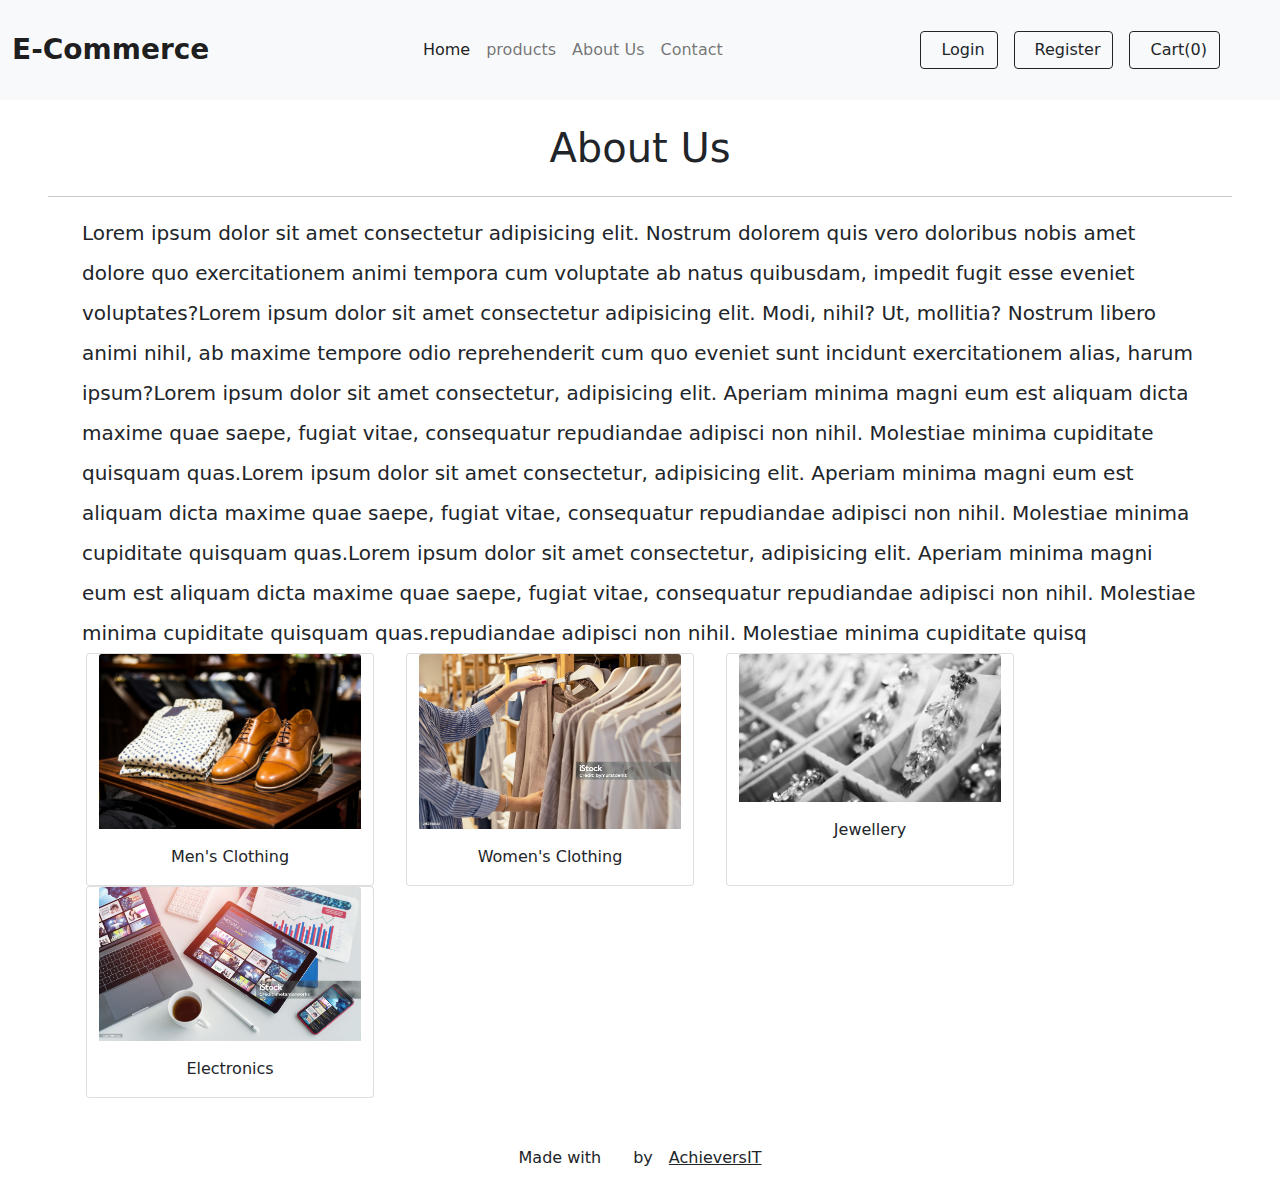
==== html-files/about.html @ ac70b647 "home page commit" ====
<!DOCTYPE html>
<html lang="en">
<head>
    <meta charset="UTF-8">
    <meta name="viewport" content="width=device-width, initial-scale=1.0">
    <title>About Us</title>
    <!-- css files -->
    <link rel="stylesheet" href="../css-files/about.css">
    <!-- bootstrap modified css -->
   <link rel="stylesheet" href="../html-files/bootstrap.min.css">
    <!-- font awesome icons -->
    <link rel="stylesheet" href="https://cdnjs.cloudflare.com/ajax/libs/font-awesome/6.6.0/css/all.min.css" integrity="sha512-Kc323vGBEqzTmouAECnVceyQqyqdsSiqLQISBL29aUW4U/M7pSPA/gEUZQqv1cwx4OnYxTxve5UMg5GT6L4JJg==" crossorigin="anonymous" referrerpolicy="no-referrer" />

</head>
<body>
    <!-- header -->
    <nav class="navbar navbar-expand-lg navbar-light bg-light py-4">
        <div class="container-fluid">
          <a class="navbar-brand lg-ms-5  commerce fw-bold fs-3" href="./index.html">E-Commerce</a>
          <button class="navbar-toggler" type="button" data-bs-toggle="collapse" data-bs-target="#navbarSupportedContent" aria-controls="navbarSupportedContent" aria-expanded="false" aria-label="Toggle navigation">
            <span class="navbar-toggler-icon"></span>
          </button>
          <div class="collapse navbar-collapse" id="navbarSupportedContent">
            <ul class="navbar-nav ms-auto mb-2 mb-lg-0 navlink">
              <li class="nav-item">
                <a class="nav-link active" aria-current="page" href="./index.html">Home</a>
              </li>
              <li class="nav-item">
                <a class="nav-link" href="./products.html">products</a>
              </li>
              <li class="nav-item">
                <a class="nav-link" href="./about.html">About Us</a>
              </li>
              <li class="nav-item">
                <a class="nav-link" href="./contact.html">Contact</a>
              </li>
              
            </ul>
            <form class="d-flex ms-auto me-5">
              <!-- <input class="form-control me-2" type="search" placeholder="Search" aria-label="Search"> -->
               <!-- <ul class= "navbar-nav ms-auto mb-2 mb-lg-0 ">
                <li><a href="./add-to-cart.html"><i class="fa-solid fa-cart-shopping text-dark border border-dark p-2 rounded">Cart(0)</i></a></li>
               </ul> -->
              <!-- <button class="btn btn-outline-success border border-dark text-dark " type="submit"><i class="fa-solid fa-cart-shopping"></i><a href='./add-to-cart.html' class="text-decoration-none text-dark ms-2">Cart(0)</a></button>  -->
              <button type="button" class="btn btn-light border border-dark rounded "><i class="fa-solid fa-right-to-bracket"></i><a href='#' class="text-decoration-none text-dark ms-2 ">Login</a></button>
              <button type="button" class="btn btn-light border border-dark ms-3 rounded"><i class="fa-solid fa-address-card"></i><a href='#' class="text-decoration-none text-dark ms-2">Register</a></button>
              <button type="button" class="btn btn-light border border-dark ms-3 rounded"><i class="fa-solid fa-cart-shopping"></i><a href='../html-files/add-to-cart.html' class="text-decoration-none text-dark ms-2">Cart(0)</a></button>   
            </form>
          </div>
        </div>
      </nav>

     <!-- header end -->
    <div class="container d-flex justify-content-center align-items-center mt-4"><h1>About Us</h1></div>
    <hr class="mx-5">
    <div claSS="container fs-5 fw-normal lh-lg">Lorem ipsum dolor sit amet consectetur adipisicing elit. Nostrum dolorem quis vero doloribus nobis amet dolore quo exercitationem animi tempora cum voluptate ab natus quibusdam, impedit fugit esse eveniet voluptates?Lorem ipsum dolor sit amet consectetur adipisicing elit. Modi, nihil? Ut, mollitia? Nostrum libero animi nihil, ab maxime tempore odio reprehenderit cum quo eveniet sunt incidunt exercitationem alias, harum ipsum?Lorem ipsum dolor sit amet consectetur, adipisicing elit. Aperiam minima magni eum est aliquam dicta maxime quae saepe, fugiat vitae, consequatur repudiandae adipisci non nihil. Molestiae minima cupiditate quisquam quas.Lorem ipsum dolor sit amet consectetur, adipisicing elit. Aperiam minima magni eum est aliquam dicta maxime quae saepe, fugiat vitae, consequatur repudiandae adipisci non nihil. Molestiae minima cupiditate quisquam quas.Lorem ipsum dolor sit amet consectetur, adipisicing elit. Aperiam minima magni eum est aliquam dicta maxime quae saepe, fugiat vitae, consequatur repudiandae adipisci non nihil. Molestiae minima cupiditate quisquam quas.repudiandae adipisci non nihil. Molestiae                                                                                                                            minima cupiditate quisq
    </div>


    <section>
        <!-- <div class="products d-flex justify-content-center align-items-center"><h2>Our Products</h2></div>
        <div class="container">
            <div class="row">
        <div class=" col card mx-4" style="width: 18rem;">
            <img src="../images/mens-cloth.jpg" class="card-img-top" alt="image1">
            <div class="card-body">
              <p class="card-text text-center">Men's Clothing</p>
            </div>
          </div>
          <div class=" col card mx-4 " style="width: 18rem;">
            <img src="../images/women-cloth.jpg" class="card-img-top" alt="image2">
            <div class="card-body">
              <p class="card-text text-center">Women's Clothing</p>
            </div>
          </div>
          <div class=" col card mx-4" style="width: 18rem;">
            <img src="../images/jewellery.avif" class="card-img-top" alt="image3">
            <div class="card-body">
              <p class="card-text text-center">Jewellery</p>
            </div>
          </div>
          <div class=" col card mx-4" style="width: 18rem;">
            <img src="../images/electronics.jpg" class="card-img-top" alt="image4">
            <div class="card-body">
              <p class="card-text text-center">Electronics</p>
            </div>
          </div>
        </div>
    </div> -->

   
              <div class="container ">
                <div class="row">
                <div class="card mx-3" style="width: 18rem;">
                    <img src="../images/mens-cloth.jpg" class="card-img-top" alt="image1">
                    <div class="card-body">
                      <p class="card-text text-center">Men's Clothing</p>
                    </div>
                  </div>
                  <div class="card mx-3 " style="width: 18rem;">
                    <img src="../images/women-cloth.jpg" class="card-img-top" alt="image2">
                    <div class="card-body">
                      <p class="card-text text-center">Women's Clothing</p>
                    </div>
                  </div>
                  <div class="card mx-3" style="width: 18rem;">
                    <img src="../images/jewel2.jpeg" class="card-img-top" alt="image3">
                    <div class="card-body">
                      <p class="card-text text-center">Jewellery</p>
                    </div>
                  </div>
                  <div class="card mx-3" style="width: 18rem;">
                    <img src="../images/electronics.jpg" class="card-img-top" alt="image4">
                    <div class="card-body">
                      <p class="card-text text-center">Electronics</p>
                    </div>
                  </div>

    </section>

<br><br>

    <footer>
    <section class="end_part">
        <p class="d-flex justify-content-center align-items-center">Made with <span><i class="fa-solid fa-heart mx-3" style="color: red;"></i></span>by <a href="#" class="text-dark ms-3">AchieversIT</a></p>
    
      </section>
    </footer>
    
    


    <script src="https://cdn.jsdelivr.net/npm/bootstrap@5.0.2/dist/js/bootstrap.bundle.min.js" integrity="sha384-MrcW6ZMFYlzcLA8Nl+NtUVF0sA7MsXsP1UyJoMp4YLEuNSfAP+JcXn/tWtIaxVXM" crossorigin="anonymous"></script>
</body>
</html>
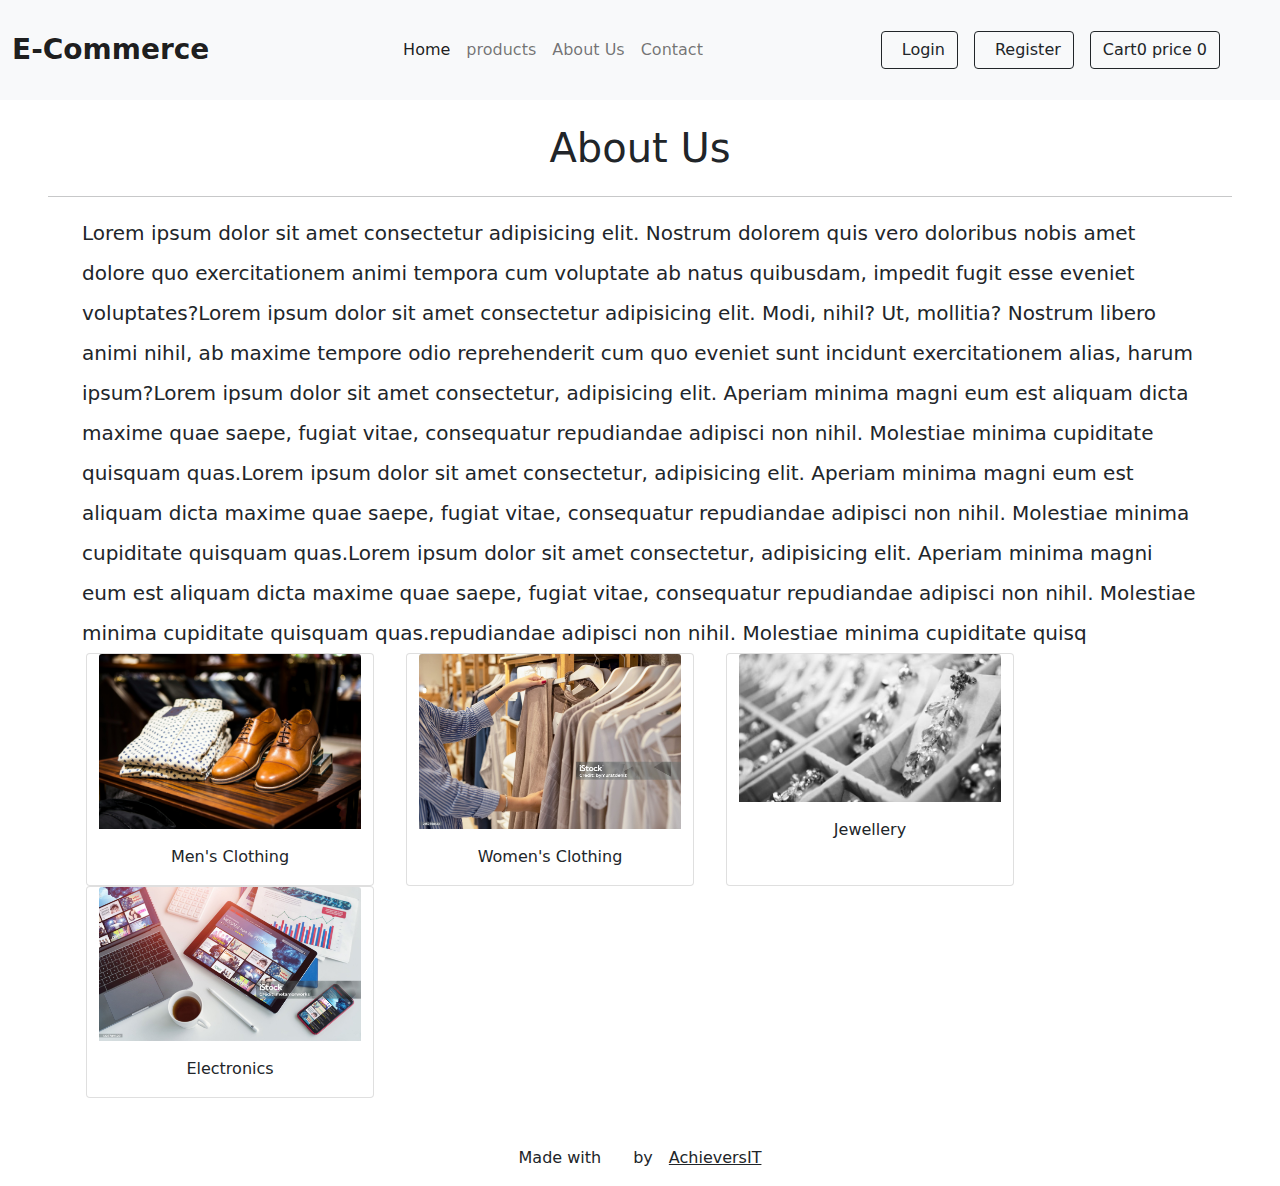
==== commit 30e1ac75: "modified" ====
--- a/html-files/about.html
+++ b/html-files/about.html
@@ -1,135 +1,123 @@
 <!DOCTYPE html>
 <html lang="en">
+
 <head>
-    <meta charset="UTF-8">
-    <meta name="viewport" content="width=device-width, initial-scale=1.0">
-    <title>About Us</title>
-    <!-- css files -->
-    <link rel="stylesheet" href="../css-files/about.css">
-    <!-- bootstrap modified css -->
-   <link rel="stylesheet" href="../html-files/bootstrap.min.css">
-    <!-- font awesome icons -->
-    <link rel="stylesheet" href="https://cdnjs.cloudflare.com/ajax/libs/font-awesome/6.6.0/css/all.min.css" integrity="sha512-Kc323vGBEqzTmouAECnVceyQqyqdsSiqLQISBL29aUW4U/M7pSPA/gEUZQqv1cwx4OnYxTxve5UMg5GT6L4JJg==" crossorigin="anonymous" referrerpolicy="no-referrer" />
+  <meta charset="UTF-8">
+  <meta name="viewport" content="width=device-width, initial-scale=1.0">
+  <title>About Us</title>
+  <!-- css files -->
+  <link rel="stylesheet" href="../css-files/about.css">
+  <!-- bootstrap modified css -->
+  <link rel="stylesheet" href="../html-files/bootstrap.min.css">
+  <!-- font awesome icons -->
+  <link rel="stylesheet" href="https://cdnjs.cloudflare.com/ajax/libs/font-awesome/6.6.0/css/all.min.css"
+    integrity="sha512-Kc323vGBEqzTmouAECnVceyQqyqdsSiqLQISBL29aUW4U/M7pSPA/gEUZQqv1cwx4OnYxTxve5UMg5GT6L4JJg=="
+    crossorigin="anonymous" referrerpolicy="no-referrer" />
 
 </head>
+
 <body>
-    <!-- header -->
-    <nav class="navbar navbar-expand-lg navbar-light bg-light py-4">
-        <div class="container-fluid">
-          <a class="navbar-brand lg-ms-5  commerce fw-bold fs-3" href="./index.html">E-Commerce</a>
-          <button class="navbar-toggler" type="button" data-bs-toggle="collapse" data-bs-target="#navbarSupportedContent" aria-controls="navbarSupportedContent" aria-expanded="false" aria-label="Toggle navigation">
-            <span class="navbar-toggler-icon"></span>
-          </button>
-          <div class="collapse navbar-collapse" id="navbarSupportedContent">
-            <ul class="navbar-nav ms-auto mb-2 mb-lg-0 navlink">
-              <li class="nav-item">
-                <a class="nav-link active" aria-current="page" href="./index.html">Home</a>
-              </li>
-              <li class="nav-item">
-                <a class="nav-link" href="./products.html">products</a>
-              </li>
-              <li class="nav-item">
-                <a class="nav-link" href="./about.html">About Us</a>
-              </li>
-              <li class="nav-item">
-                <a class="nav-link" href="./contact.html">Contact</a>
-              </li>
-              
-            </ul>
-            <form class="d-flex ms-auto me-5">
-              <!-- <input class="form-control me-2" type="search" placeholder="Search" aria-label="Search"> -->
-               <!-- <ul class= "navbar-nav ms-auto mb-2 mb-lg-0 ">
-                <li><a href="./add-to-cart.html"><i class="fa-solid fa-cart-shopping text-dark border border-dark p-2 rounded">Cart(0)</i></a></li>
-               </ul> -->
-              <!-- <button class="btn btn-outline-success border border-dark text-dark " type="submit"><i class="fa-solid fa-cart-shopping"></i><a href='./add-to-cart.html' class="text-decoration-none text-dark ms-2">Cart(0)</a></button>  -->
-              <button type="button" class="btn btn-light border border-dark rounded "><i class="fa-solid fa-right-to-bracket"></i><a href='#' class="text-decoration-none text-dark ms-2 ">Login</a></button>
-              <button type="button" class="btn btn-light border border-dark ms-3 rounded"><i class="fa-solid fa-address-card"></i><a href='#' class="text-decoration-none text-dark ms-2">Register</a></button>
-              <button type="button" class="btn btn-light border border-dark ms-3 rounded"><i class="fa-solid fa-cart-shopping"></i><a href='../html-files/add-to-cart.html' class="text-decoration-none text-dark ms-2">Cart(0)</a></button>   
-            </form>
+  <!-- header -->
+  <nav class="navbar navbar-expand-lg navbar-light bg-light py-4">
+    <div class="container-fluid">
+      <a class="navbar-brand lg-ms-5  commerce fw-bold fs-3" href="./index.html">E-Commerce</a>
+      <button class="navbar-toggler" type="button" data-bs-toggle="collapse" data-bs-target="#navbarSupportedContent" aria-controls="navbarSupportedContent" aria-expanded="false" aria-label="Toggle navigation">
+        <span class="navbar-toggler-icon"></span>
+      </button>
+      <div class="collapse navbar-collapse" id="navbarSupportedContent">
+        <ul class="navbar-nav ms-auto mb-2 mb-lg-0 navlink">
+          <li class="nav-item">
+            <a class="nav-link active" aria-current="page" href="./index.html">Home</a>
+          </li>
+          <li class="nav-item">
+            <a class="nav-link" href="./products.html">products</a>
+          </li>
+          <li class="nav-item">
+            <a class="nav-link" href="./about.html">About Us</a>
+          </li>
+          <li class="nav-item">
+            <a class="nav-link" href="./contact.html">Contact</a>
+          </li>
+          
+        </ul>
+        <form class="d-flex ms-auto me-5">
+          <a href="#"><button type="button" class="btn btn-outline-dark"><i class="fa-solid fa-right-to-bracket ms-2"></i>Login</button></a>
+          <a href="#"><button type="button" class="btn btn-outline-dark ms-3"><i class="fa-solid fa-user-plus ms-2"></i>Register</button></a>
+         
+          <a href="add-to-cart.html" ><button type="button" class="btn btn-outline-dark ms-3"><i class="fa-solid fa-cart-shopping"></i>Cart<span id="carttt">0</span> price <span id="priceTotal">0</span></button></a>
+        
+        </form>
+      </div>
+    </div>
+  </nav>
+
+  <!-- header end -->
+  <div class="container d-flex justify-content-center align-items-center mt-4">
+    <h1>About Us</h1>
+  </div>
+  <hr class="mx-5">
+  <div claSS="container fs-5 fw-normal lh-lg">Lorem ipsum dolor sit amet consectetur adipisicing elit. Nostrum dolorem
+    quis vero doloribus nobis amet dolore quo exercitationem animi tempora cum voluptate ab natus quibusdam, impedit
+    fugit esse eveniet voluptates?Lorem ipsum dolor sit amet consectetur adipisicing elit. Modi, nihil? Ut, mollitia?
+    Nostrum libero animi nihil, ab maxime tempore odio reprehenderit cum quo eveniet sunt incidunt exercitationem alias,
+    harum ipsum?Lorem ipsum dolor sit amet consectetur, adipisicing elit. Aperiam minima magni eum est aliquam dicta
+    maxime quae saepe, fugiat vitae, consequatur repudiandae adipisci non nihil. Molestiae minima cupiditate quisquam
+    quas.Lorem ipsum dolor sit amet consectetur, adipisicing elit. Aperiam minima magni eum est aliquam dicta maxime
+    quae saepe, fugiat vitae, consequatur repudiandae adipisci non nihil. Molestiae minima cupiditate quisquam
+    quas.Lorem ipsum dolor sit amet consectetur, adipisicing elit. Aperiam minima magni eum est aliquam dicta maxime
+    quae saepe, fugiat vitae, consequatur repudiandae adipisci non nihil. Molestiae minima cupiditate quisquam
+    quas.repudiandae adipisci non nihil. Molestiae minima cupiditate quisq
+  </div>
+
+
+  <section>
+   
+    <div class="container ">
+      <div class="row">
+        <div class="card mx-3" style="width: 18rem;">
+          <img src="../images/mens-cloth.jpg" class="card-img-top" alt="image1">
+          <div class="card-body">
+            <p class="card-text text-center">Men's Clothing</p>
           </div>
         </div>
-      </nav>
+        <div class="card mx-3 " style="width: 18rem;">
+          <img src="../images/women-cloth.jpg" class="card-img-top" alt="image2">
+          <div class="card-body">
+            <p class="card-text text-center">Women's Clothing</p>
+          </div>
+        </div>
+        <div class="card mx-3" style="width: 18rem;">
+          <img src="../images/jewel2.jpeg" class="card-img-top" alt="image3">
+          <div class="card-body">
+            <p class="card-text text-center">Jewellery</p>
+          </div>
+        </div>
+        <div class="card mx-3" style="width: 18rem;">
+          <img src="../images/electronics.jpg" class="card-img-top" alt="image4">
+          <div class="card-body">
+            <p class="card-text text-center">Electronics</p>
+          </div>
+        </div>
 
-     <!-- header end -->
-    <div class="container d-flex justify-content-center align-items-center mt-4"><h1>About Us</h1></div>
-    <hr class="mx-5">
-    <div claSS="container fs-5 fw-normal lh-lg">Lorem ipsum dolor sit amet consectetur adipisicing elit. Nostrum dolorem quis vero doloribus nobis amet dolore quo exercitationem animi tempora cum voluptate ab natus quibusdam, impedit fugit esse eveniet voluptates?Lorem ipsum dolor sit amet consectetur adipisicing elit. Modi, nihil? Ut, mollitia? Nostrum libero animi nihil, ab maxime tempore odio reprehenderit cum quo eveniet sunt incidunt exercitationem alias, harum ipsum?Lorem ipsum dolor sit amet consectetur, adipisicing elit. Aperiam minima magni eum est aliquam dicta maxime quae saepe, fugiat vitae, consequatur repudiandae adipisci non nihil. Molestiae minima cupiditate quisquam quas.Lorem ipsum dolor sit amet consectetur, adipisicing elit. Aperiam minima magni eum est aliquam dicta maxime quae saepe, fugiat vitae, consequatur repudiandae adipisci non nihil. Molestiae minima cupiditate quisquam quas.Lorem ipsum dolor sit amet consectetur, adipisicing elit. Aperiam minima magni eum est aliquam dicta maxime quae saepe, fugiat vitae, consequatur repudiandae adipisci non nihil. Molestiae minima cupiditate quisquam quas.repudiandae adipisci non nihil. Molestiae                                                                                                                            minima cupiditate quisq
-    </div>
+  </section>
+
+  <br><br>
+
+  <footer>
+    <section class="end_part">
+      <p class="d-flex justify-content-center align-items-center">Made with <span><i class="fa-solid fa-heart mx-3"
+            style="color: red;"></i></span>by <a href="#" class="text-dark ms-3">AchieversIT</a></p>
+
+    </section>
+  </footer>
 
 
-    <section>
-        <!-- <div class="products d-flex justify-content-center align-items-center"><h2>Our Products</h2></div>
-        <div class="container">
-            <div class="row">
-        <div class=" col card mx-4" style="width: 18rem;">
-            <img src="../images/mens-cloth.jpg" class="card-img-top" alt="image1">
-            <div class="card-body">
-              <p class="card-text text-center">Men's Clothing</p>
-            </div>
-          </div>
-          <div class=" col card mx-4 " style="width: 18rem;">
-            <img src="../images/women-cloth.jpg" class="card-img-top" alt="image2">
-            <div class="card-body">
-              <p class="card-text text-center">Women's Clothing</p>
-            </div>
-          </div>
-          <div class=" col card mx-4" style="width: 18rem;">
-            <img src="../images/jewellery.avif" class="card-img-top" alt="image3">
-            <div class="card-body">
-              <p class="card-text text-center">Jewellery</p>
-            </div>
-          </div>
-          <div class=" col card mx-4" style="width: 18rem;">
-            <img src="../images/electronics.jpg" class="card-img-top" alt="image4">
-            <div class="card-body">
-              <p class="card-text text-center">Electronics</p>
-            </div>
-          </div>
-        </div>
-    </div> -->
-
-   
-              <div class="container ">
-                <div class="row">
-                <div class="card mx-3" style="width: 18rem;">
-                    <img src="../images/mens-cloth.jpg" class="card-img-top" alt="image1">
-                    <div class="card-body">
-                      <p class="card-text text-center">Men's Clothing</p>
-                    </div>
-                  </div>
-                  <div class="card mx-3 " style="width: 18rem;">
-                    <img src="../images/women-cloth.jpg" class="card-img-top" alt="image2">
-                    <div class="card-body">
-                      <p class="card-text text-center">Women's Clothing</p>
-                    </div>
-                  </div>
-                  <div class="card mx-3" style="width: 18rem;">
-                    <img src="../images/jewel2.jpeg" class="card-img-top" alt="image3">
-                    <div class="card-body">
-                      <p class="card-text text-center">Jewellery</p>
-                    </div>
-                  </div>
-                  <div class="card mx-3" style="width: 18rem;">
-                    <img src="../images/electronics.jpg" class="card-img-top" alt="image4">
-                    <div class="card-body">
-                      <p class="card-text text-center">Electronics</p>
-                    </div>
-                  </div>
-
-    </section>
-
-<br><br>
-
-    <footer>
-    <section class="end_part">
-        <p class="d-flex justify-content-center align-items-center">Made with <span><i class="fa-solid fa-heart mx-3" style="color: red;"></i></span>by <a href="#" class="text-dark ms-3">AchieversIT</a></p>
-    
-      </section>
-    </footer>
-    
-    
 
 
-    <script src="https://cdn.jsdelivr.net/npm/bootstrap@5.0.2/dist/js/bootstrap.bundle.min.js" integrity="sha384-MrcW6ZMFYlzcLA8Nl+NtUVF0sA7MsXsP1UyJoMp4YLEuNSfAP+JcXn/tWtIaxVXM" crossorigin="anonymous"></script>
+  <script src="https://cdn.jsdelivr.net/npm/bootstrap@5.0.2/dist/js/bootstrap.bundle.min.js"
+    integrity="sha384-MrcW6ZMFYlzcLA8Nl+NtUVF0sA7MsXsP1UyJoMp4YLEuNSfAP+JcXn/tWtIaxVXM"
+    crossorigin="anonymous"></script>
+    <script src="../javascript-files/index.js"></script>
 </body>
+
 </html>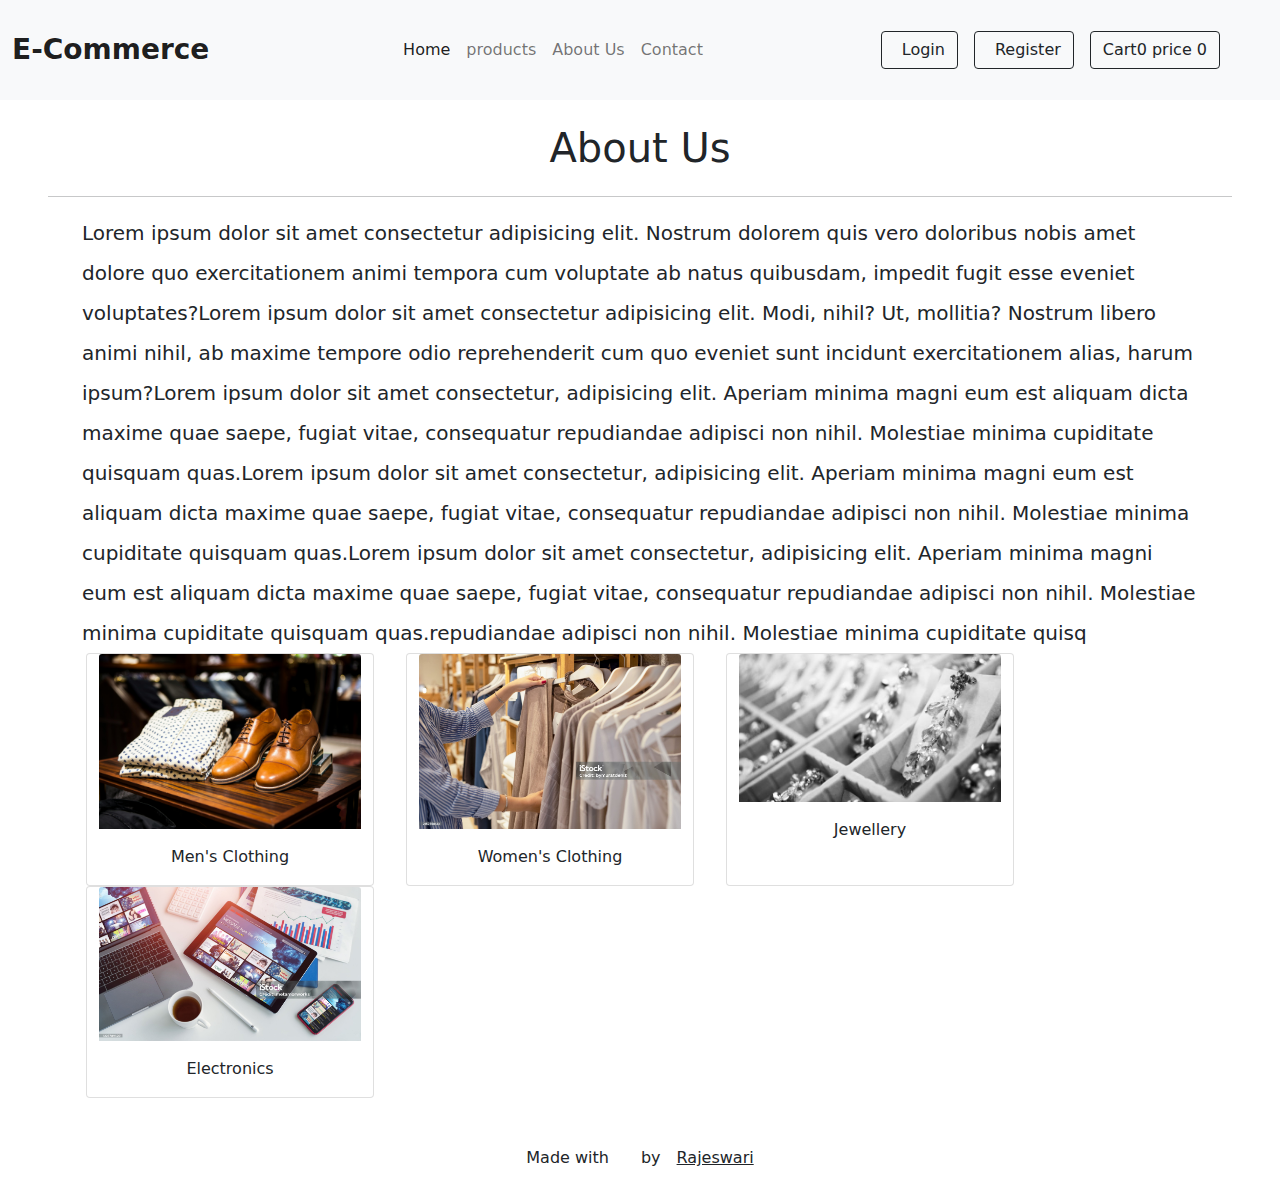
==== commit fc745d78: "final code" ====
--- a/html-files/about.html
+++ b/html-files/about.html
@@ -106,7 +106,7 @@
   <footer>
     <section class="end_part">
       <p class="d-flex justify-content-center align-items-center">Made with <span><i class="fa-solid fa-heart mx-3"
-            style="color: red;"></i></span>by <a href="#" class="text-dark ms-3">AchieversIT</a></p>
+            style="color: red;"></i></span>by <a href="#" class="text-dark ms-3">Rajeswari</a></p>
 
     </section>
   </footer>
